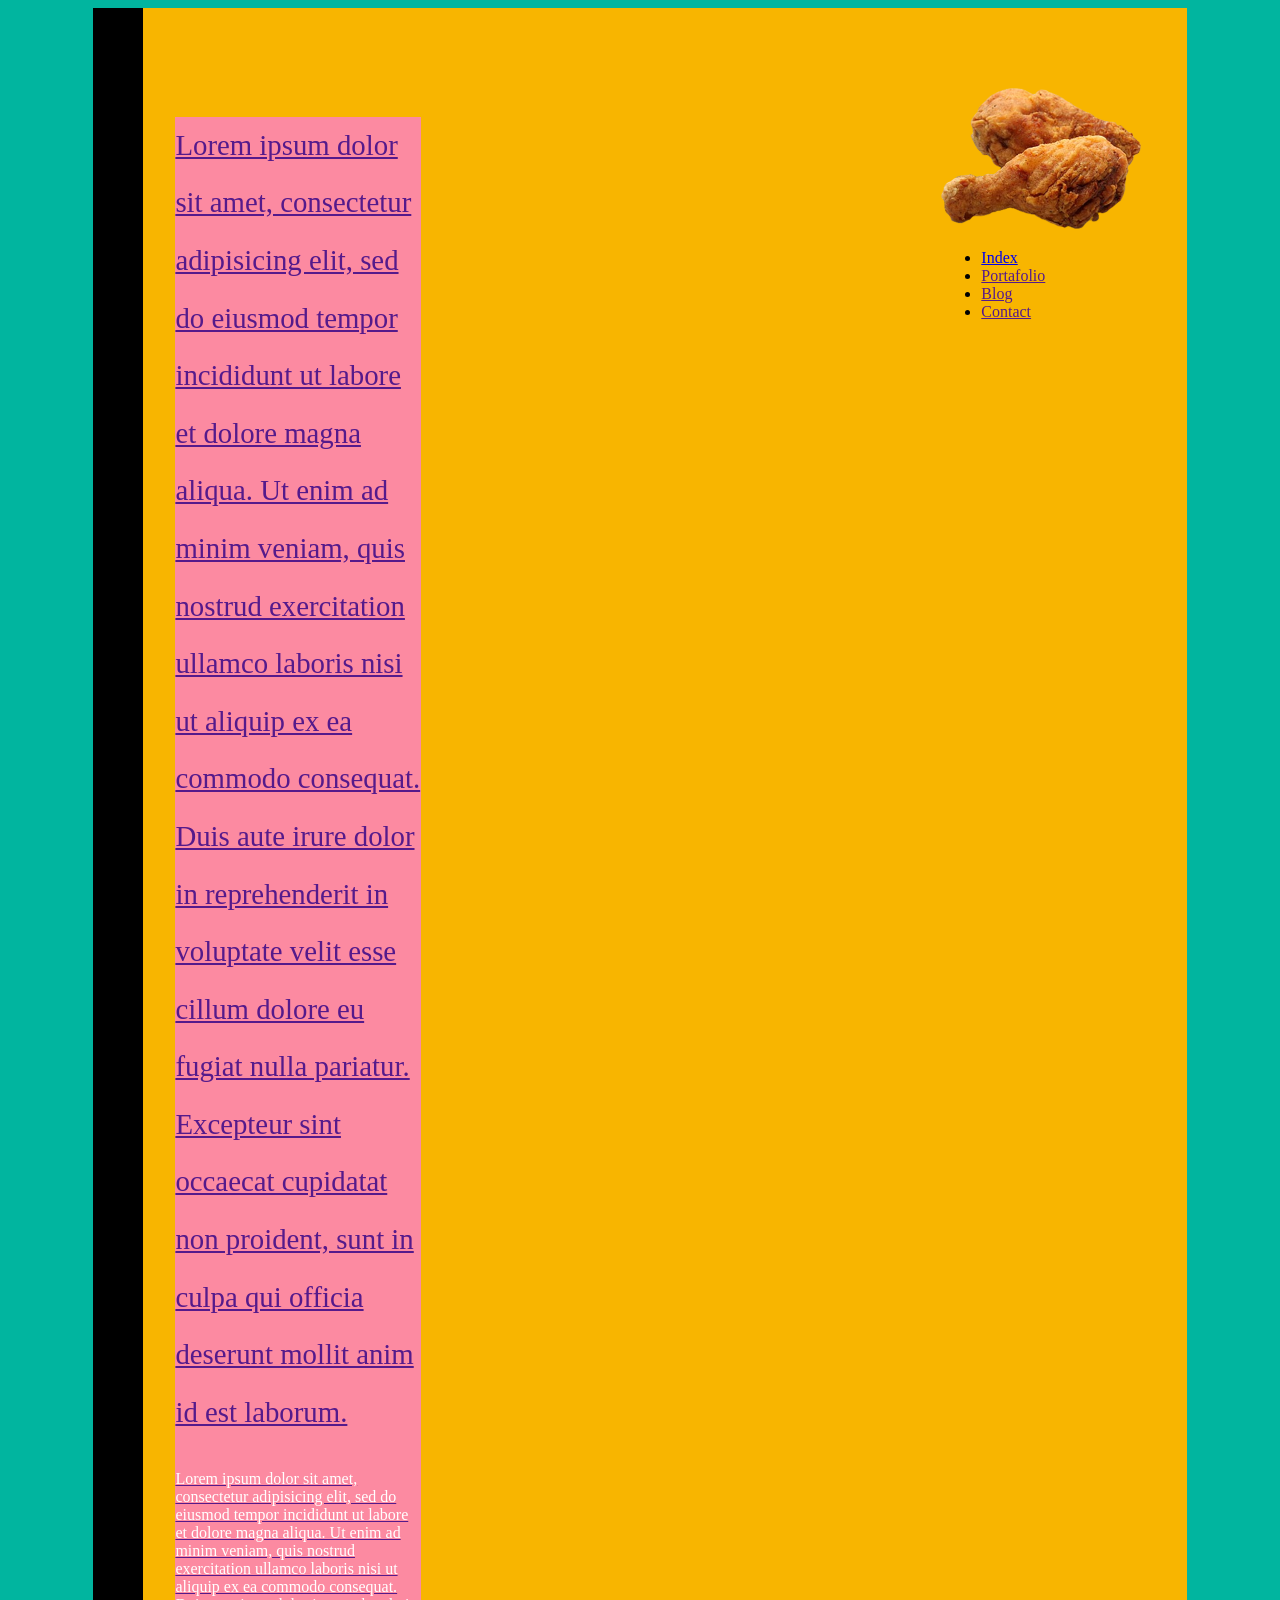
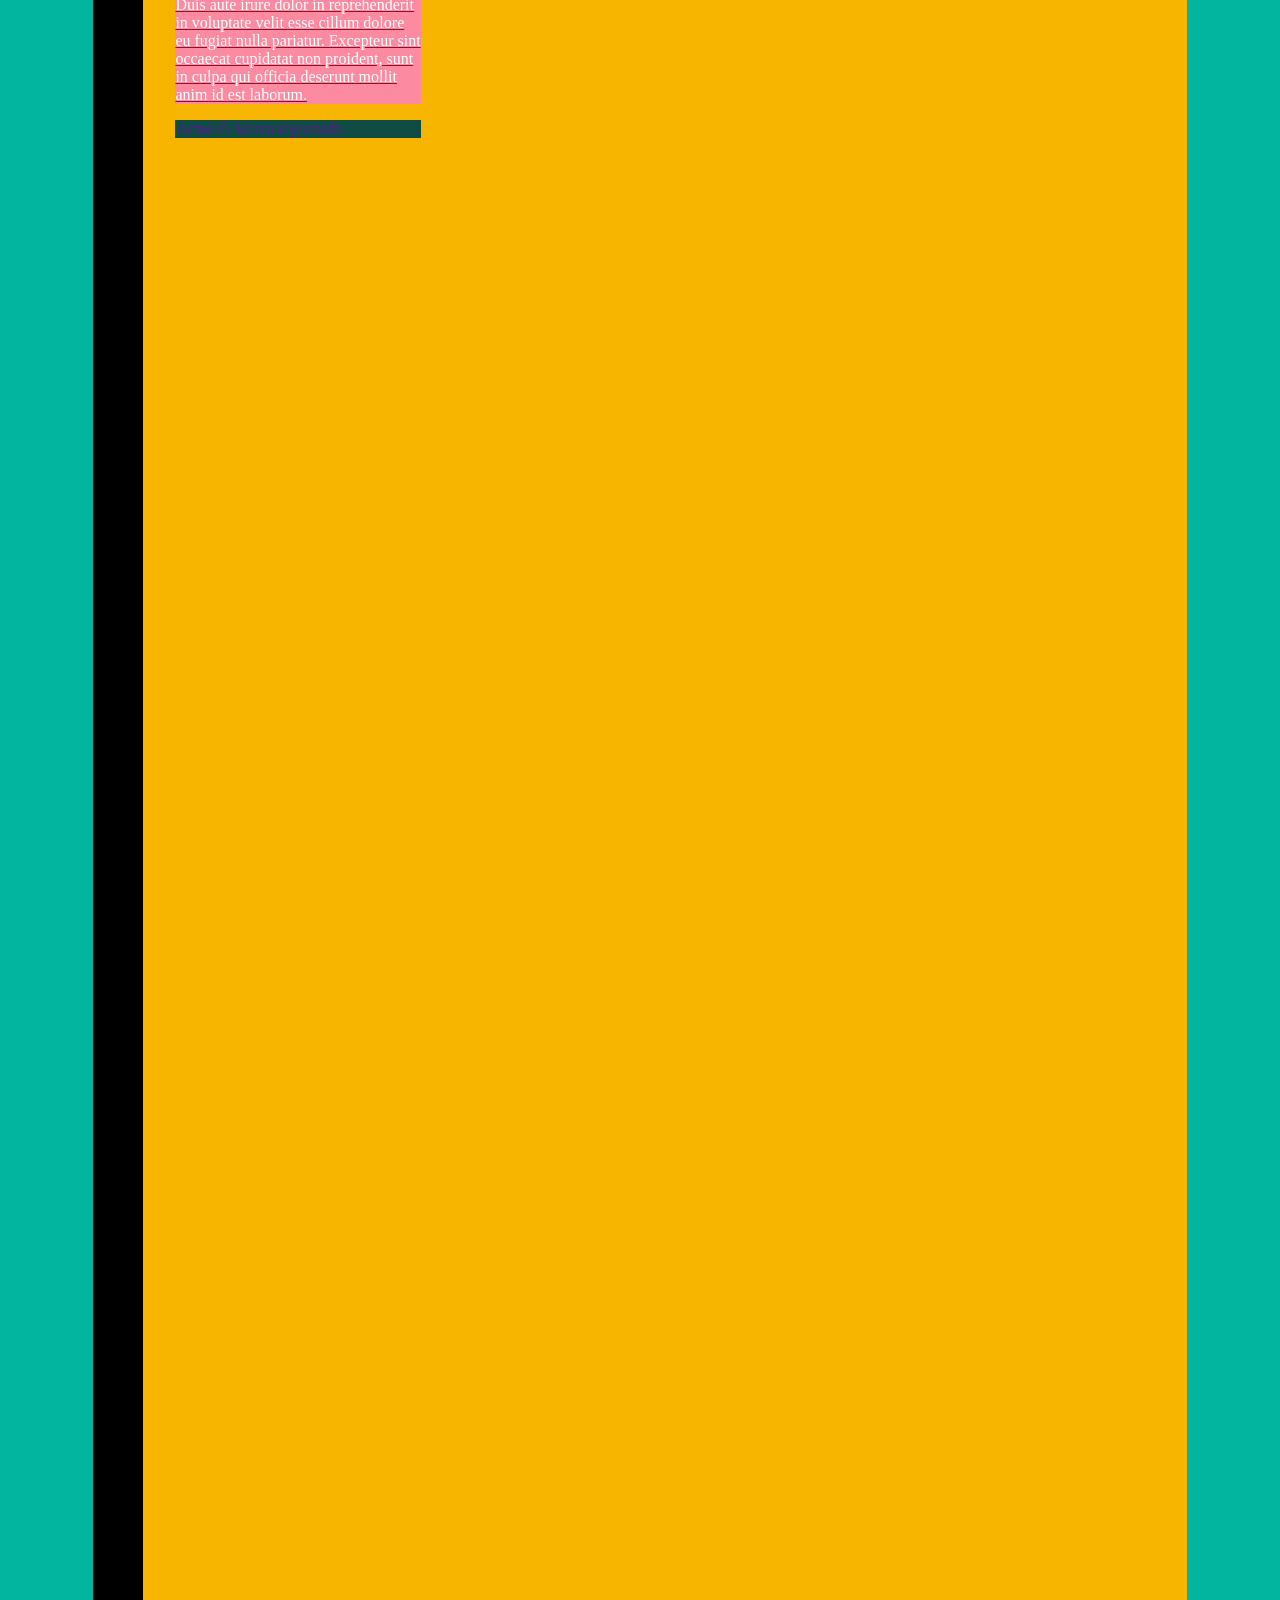
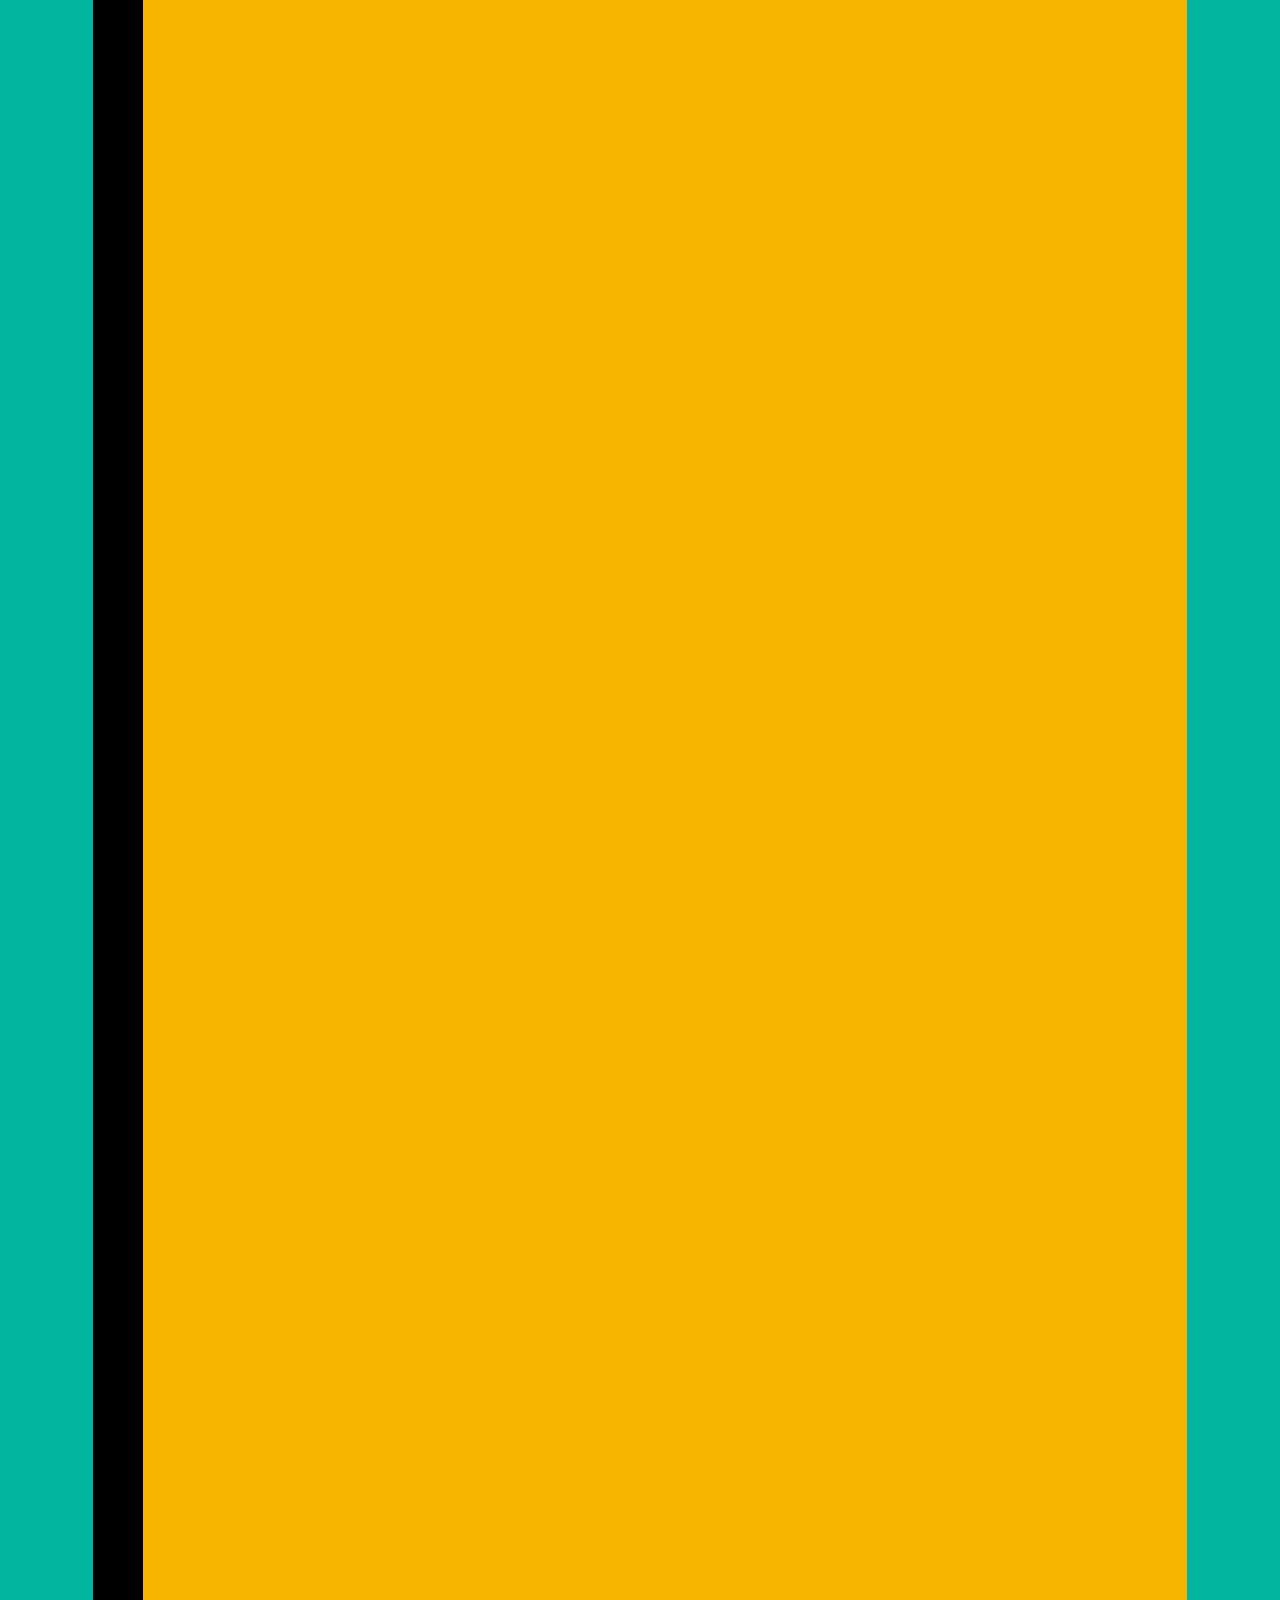
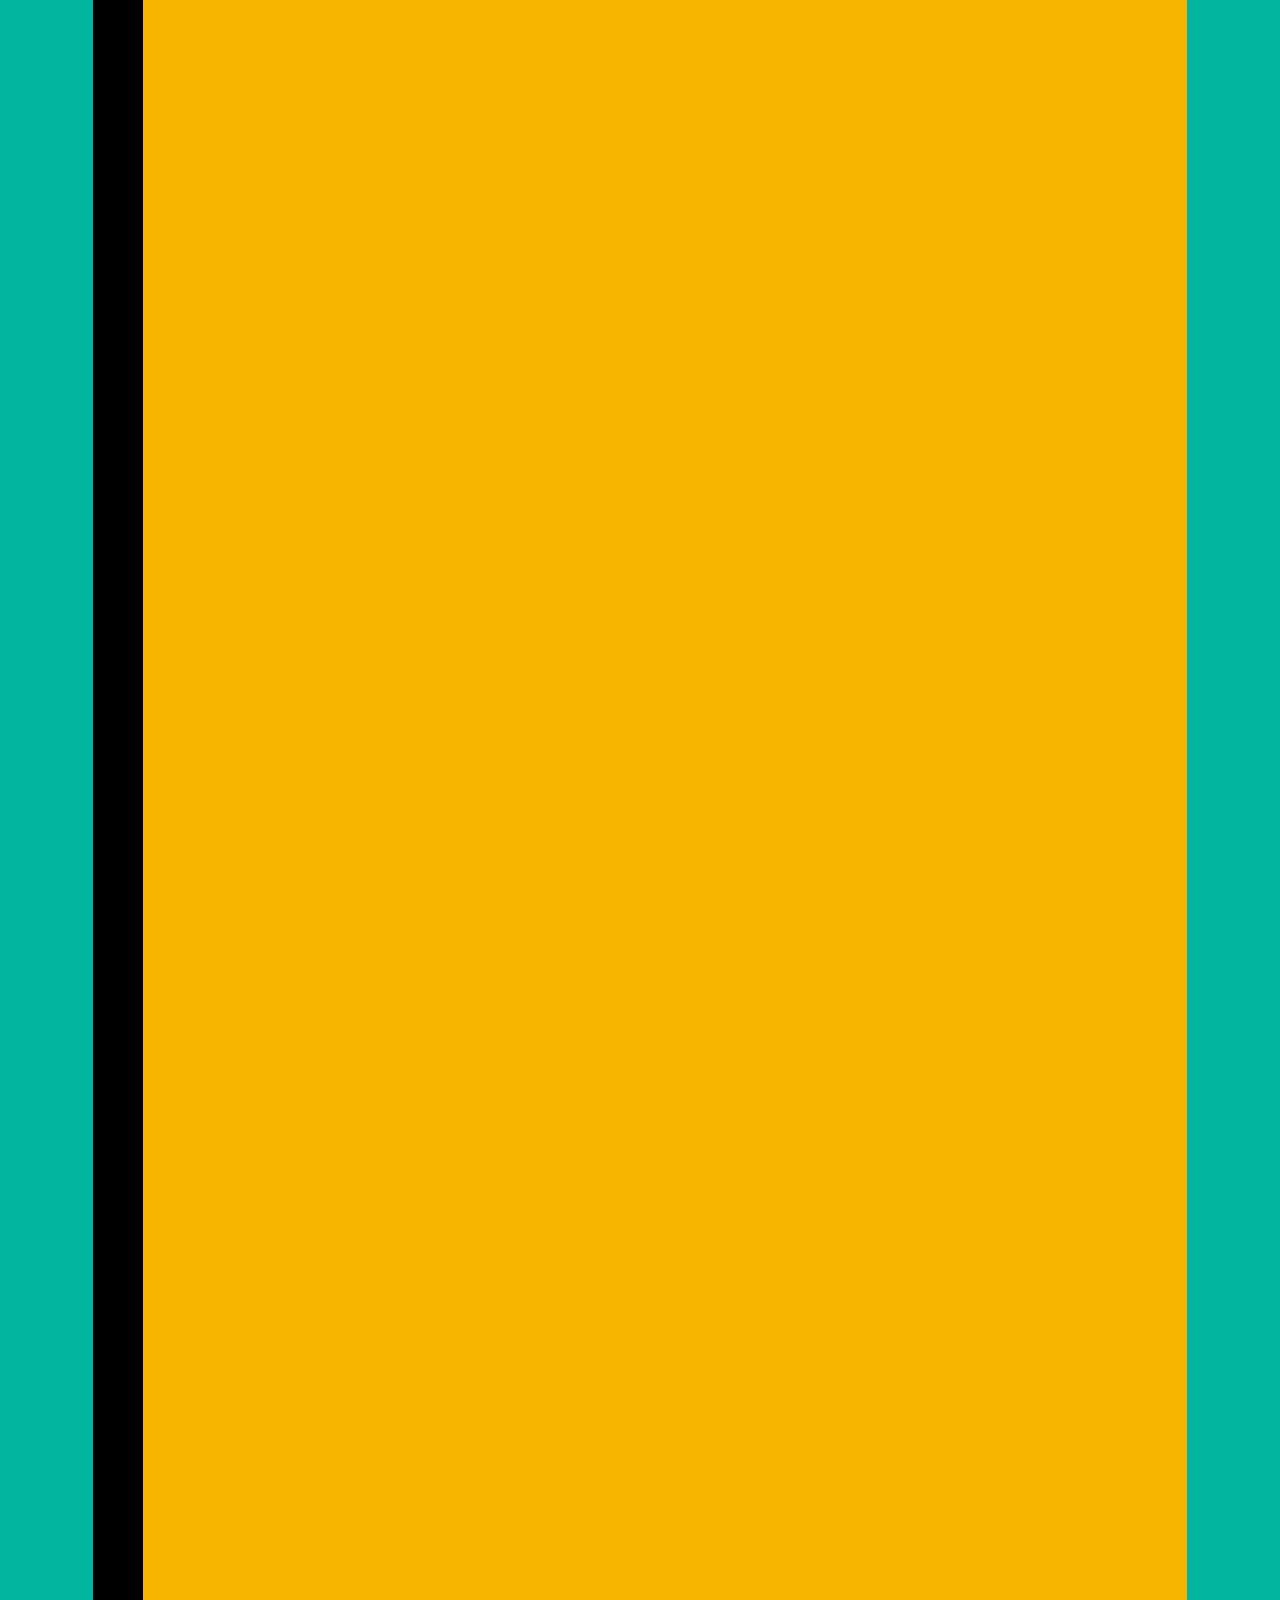
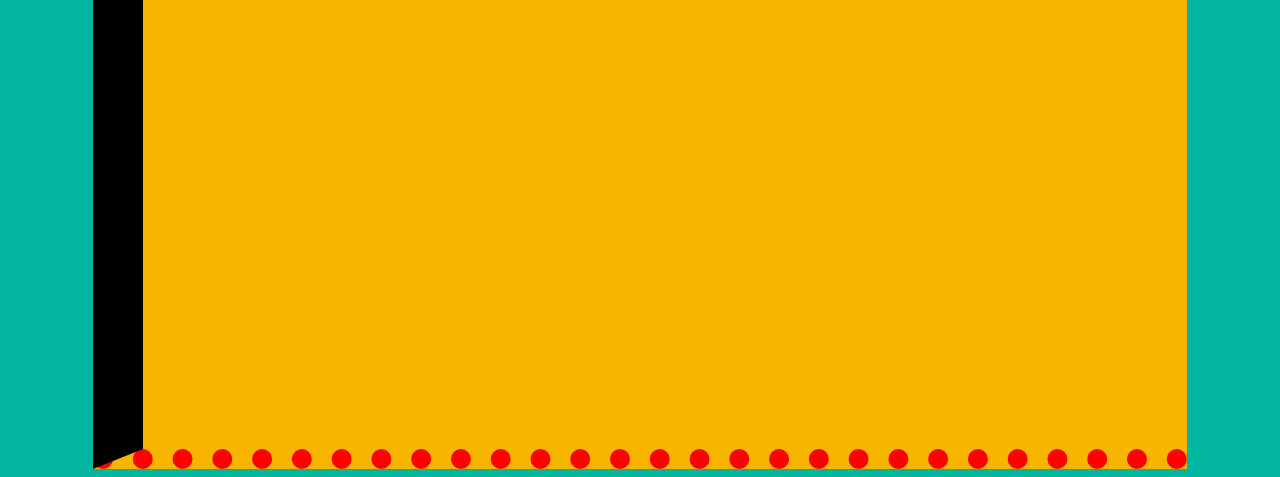
==== ejercicio2.html @ 622171f0 "Ejercicio2 clase 10 enero" ====
<!DOCTYPE html>
<html lang="es" dir="ltr">
  <head>
    <meta charset="utf-8">
    <meta name="description" content="Ejercicio 2, Anahuac.">
    <title>Ejercicio 2</title>
    <link rel="stylesheet" href="css/styles.css">
    <style media="screen">
      body{
          background-color: #01B59F;
      }
      .container{
        width: 80%;
        background-color:#F8B500;
      }
    </style>
  </head>
  <body>
     <div class="container">
       <header>
         <img src="images/logopollo.png" alt="Logo de pollo" width="200px">
         <nav>
           <ul>
             <li><a href="index.html" </a>Index</li>
             <li><a href="" </a>Portafolio</li>
             <li><a href="" </a>Blog</li>
             <li><a href="" </a>Contact</li>
           </ul>
         </nav>
       </header>
                      <!-- este es un comentario -->



<section class="uno">
       <p id="parrafo_inicial">Lorem ipsum dolor sit amet, consectetur adipisicing elit, sed do eiusmod tempor incididunt ut labore et dolore magna aliqua. Ut enim ad minim veniam, quis nostrud exercitation ullamco laboris nisi ut aliquip ex ea commodo consequat. Duis aute irure dolor in reprehenderit in voluptate velit esse cillum dolore eu fugiat nulla pariatur. Excepteur sint occaecat cupidatat non proident, sunt in culpa qui officia deserunt mollit anim id est laborum.</p>
       <p class="parrafo blanco" style="color:white; font-size: 1em; font-family: verdana">Lorem ipsum dolor sit amet, consectetur adipisicing elit, sed do eiusmod tempor incididunt ut labore et dolore magna aliqua. Ut enim ad minim veniam, quis nostrud exercitation ullamco laboris nisi ut aliquip ex ea commodo consequat. Duis aute irure dolor in reprehenderit in voluptate velit esse cillum dolore eu fugiat nulla pariatur. Excepteur sint occaecat cupidatat non proident, sunt in culpa qui officia deserunt mollit anim id est laborum.</p>
    </section>

    <section class="dos">
    </section>


    <article>
    </article>


    <footer>
      <p>Acme © Marca registrada</p>
    </footer>


     </div>
  </body>
</html>
---- css/styles.css ----
.container {
    margin: 0 auto;
    padding: 5em 0 1em 2em;
    border-left: 50px solid black;
    border-bottom: 20px dotted red;
    display: grid;
    grid-template-columns: repeat(4, 1fr); /* para columnas*/
    grid-template-rows: 1fr 2fr 1fr 50px; /* divición de ellas*/
    grid-gap:10px;
    /* para colocar la información se clasifian lus lugares (con grid-area)*/
    grid-template-areas:
  ". . . a"
  "b b c c"
  ". d d ."
  "e e e e"
  }

  #parrafo_inicial{
    font-size: 1.8em;
    line-height: 2em
  }

header {
  grid-area: a;
}

  .uno
    {
      background-color: #FC8AA1;
        grid-area: b;
    }

  .dos
    {
      background-color: red;
        grid-area: c;
    }

article {
  background-color: yellow;
    grid-area: d;
}

footer {
  background-color: #114C44;
    grid-area: e;
}

/* este es un comentario*/
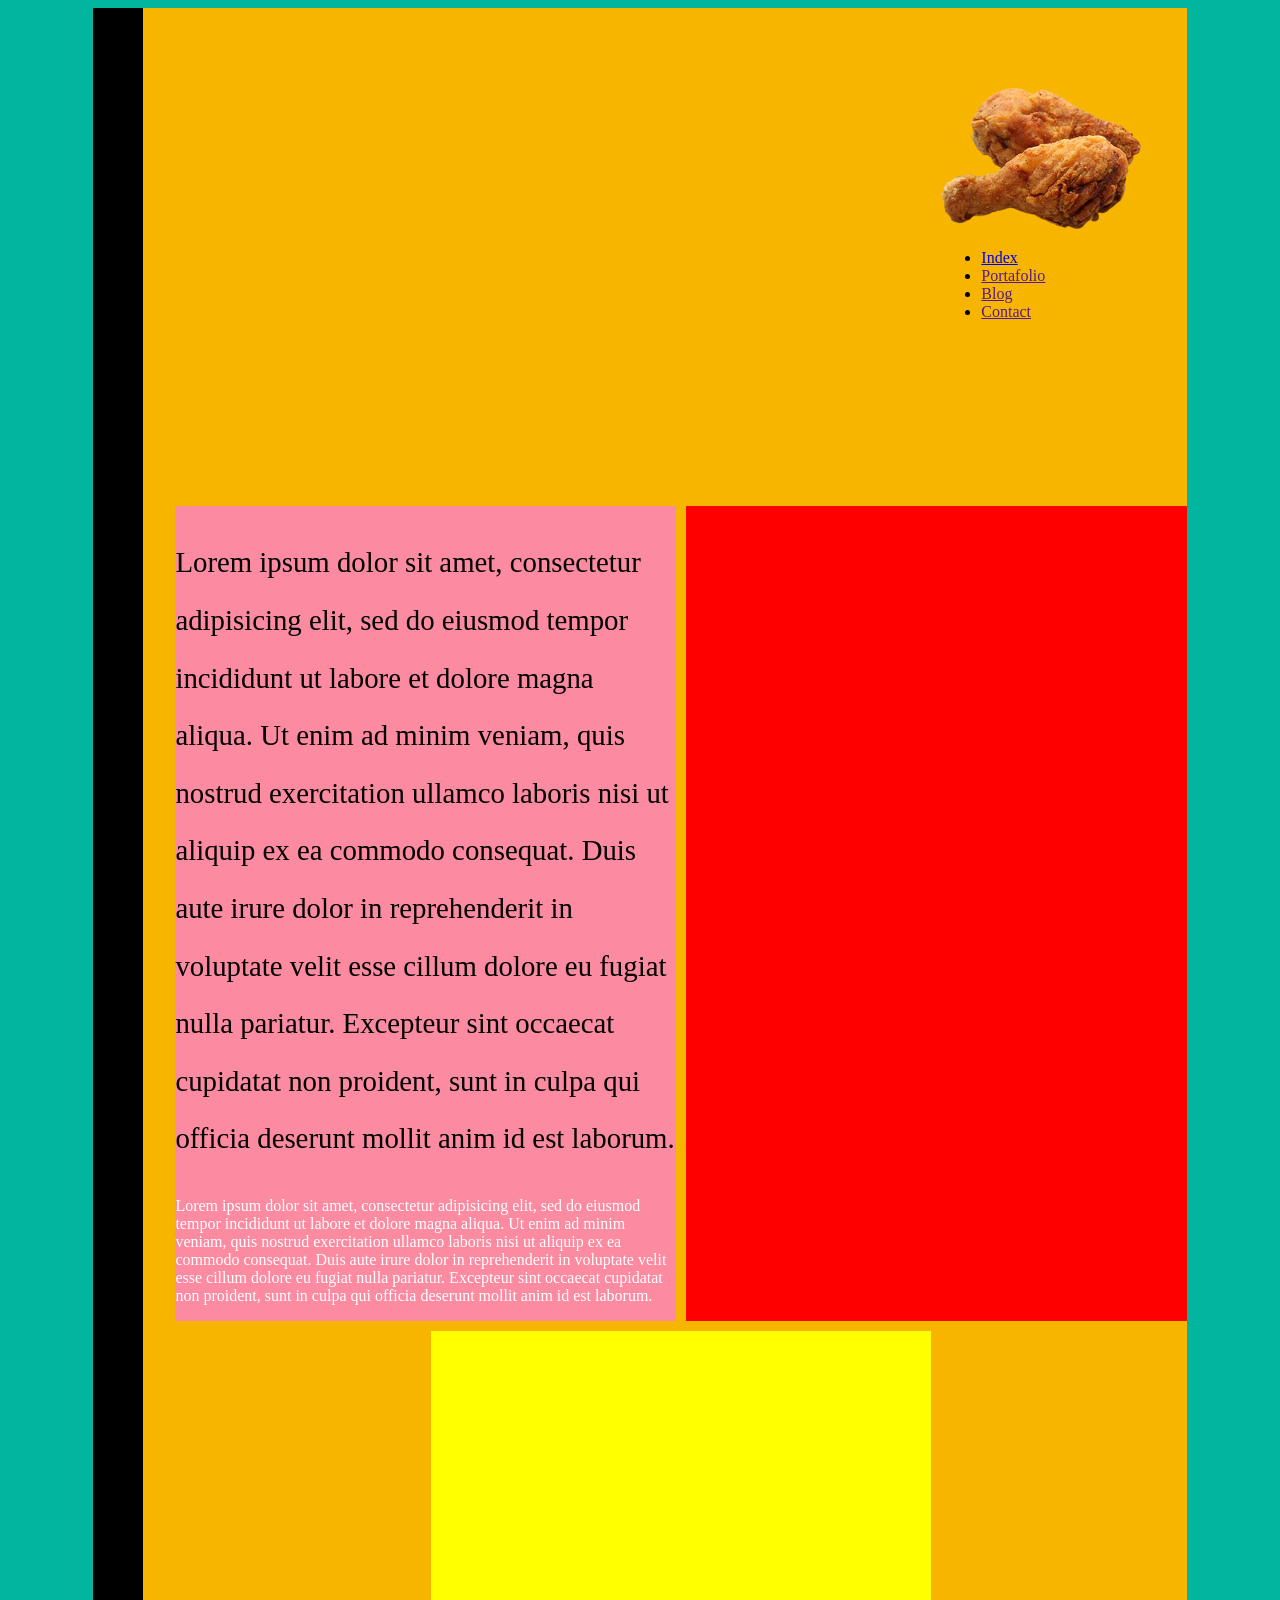
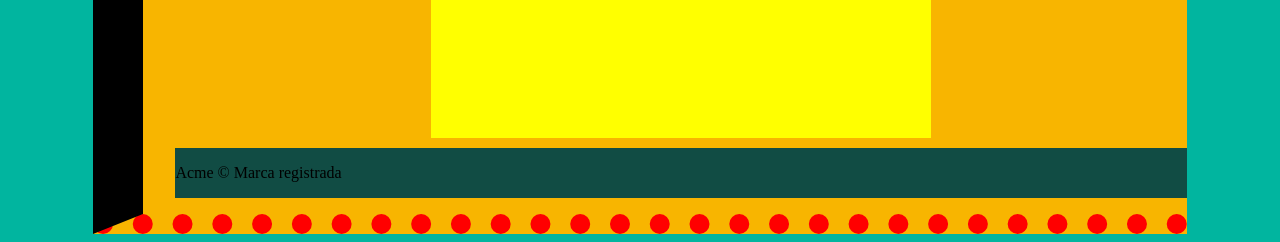
==== commit 90266df1: "Update ejercicio2.html" ====
--- a/ejercicio2.html
+++ b/ejercicio2.html
@@ -21,10 +21,10 @@
          <img src="images/logopollo.png" alt="Logo de pollo" width="200px">
          <nav>
            <ul>
-             <li><a href="index.html" </a>Index</li>
-             <li><a href="" </a>Portafolio</li>
-             <li><a href="" </a>Blog</li>
-             <li><a href="" </a>Contact</li>
+             <li><a href="index.html">Index</a></li>
+             <li><a href="">Portafolio</a></li>
+             <li><a href="">Blog</a></li>
+             <li><a href="">Contact</a></li>
            </ul>
          </nav>
        </header>
